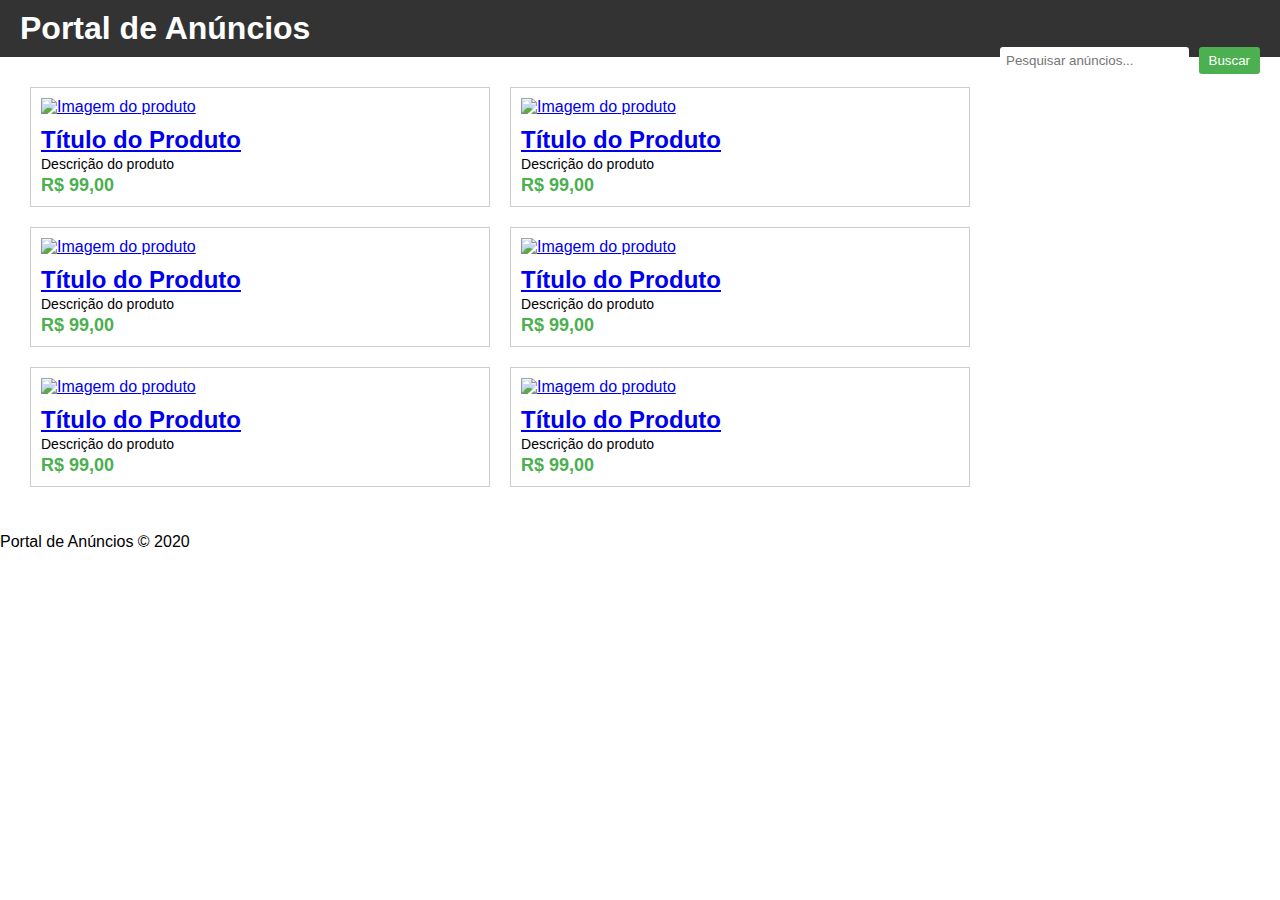
==== entrega 1/Index.html @ 51562f83 "Add files via upload" ====
<!DOCTYPE html>
<html>

<head>
	<title>Portal de Anúncios</title>
	<link rel="stylesheet" href="style.css">
</head>

<body>
	<header class="sticky">
		<div class="title">
		  <h1>Portal de Anúncios</h1>
		</div>
		<div class="search-container">
		  <div class="search">
			<form>
			  <input type="text" placeholder="Pesquisar anúncios...">
			  <button type="submit">Buscar</button>
			</form>
		  </div>
		</div>
	  </header>
	  
	<main>
		<div class="product_container">
			<ul class="item-cards">
				<li class="item-card">
					<a href="#">
						<img src="https://via.placeholder.com/300x200.png?text=Imagem+do+produto"
							alt="Imagem do produto">
						<h2><a href="#">Título do Produto</a></h2>
						<p>Descrição do produto</p>
						<span class="preco">R$ 99,00</span>
					</a>
				</li>
				<li class="item-card">
					<a href="#">
						<img src="https://via.placeholder.com/300x200.png?text=Imagem+do+produto"
							alt="Imagem do produto">
						<h2><a href="#">Título do Produto</a></h2>
						<p>Descrição do produto</p>
						<span class="preco">R$ 99,00</span>
					</a>
				</li>
				<li class="item-card">
					<a href="#">
						<img src="https://via.placeholder.com/300x200.png?text=Imagem+do+produto"
							alt="Imagem do produto">
						<h2><a href="#">Título do Produto</a></h2>
						<p>Descrição do produto</p>
						<span class="preco">R$ 99,00</span>
					</a>
				</li>
				<li class="item-card">
					<a href="#">
						<img src="https://via.placeholder.com/300x200.png?text=Imagem+do+produto"
							alt="Imagem do produto">
						<h2><a href="#">Título do Produto</a></h2>
						<p>Descrição do produto</p>
						<span class="preco">R$ 99,00</span>
					</a>
				</li>
				<li class="item-card">
					<a href="#">
						<img src="https://via.placeholder.com/300x200.png?text=Imagem+do+produto"
							alt="Imagem do produto">
						<h2><a href="#">Título do Produto</a></h2>
						<p>Descrição do produto</p>
						<span class="preco">R$ 99,00</span>
					</a>
				</li>
				<li class="item-card">
					<a href="#">
						<img src="https://via.placeholder.com/300x200.png?text=Imagem+do+produto"
							alt="Imagem do produto">
						<h2><a href="#">Título do Produto</a></h2>
						<p>Descrição do produto</p>
						<span class="preco">R$ 99,00</span>
					</a>
				</li>
			</ul>
		</div>
	</main>
	<footer>
		<p>Portal de Anúncios &copy; 2020</p>
	</footer>
</body>


</html>
---- entrega 1/style.css ----
body {
	margin: 0;
	padding: 0;
	font-family: sans-serif;
  }
  
  header {
	background-color: #333;
	color: #fff;
	padding: 10px 20px;
  }
  
  .title h1 {
	margin: 0;
  }
  
  .search {
	float: right;
  }
  
  .search input[type="text"] {
	padding: 6px;
	border: none;
	border-radius: 3px;
  }
  
  .search button {
	padding: 6px 10px;
	background-color: #4CAF50;
	color: #fff;
	border: none;
	border-radius: 3px;
	margin-left: 5px;
  }
  
  main {
	display: flex;
	flex-wrap: wrap;
	justify-content: center;
  }
  
  .product_container {
	margin: 20px;
	max-width: 1200px;
  }
  
  .item-cards {
	list-style: none;
	margin: 0;
	padding: 0;
	display: flex;
	flex-wrap: wrap;
	justify-content: space-between;
  }
  
  .item-card {
	border: 1px solid #ccc;
	margin: 10px;
	padding: 10px;
	width: calc(50% - 20px);
	box-sizing: border-box;
  }
  
  .item-card img {
	width: 100%;
	height: auto;
	margin-bottom: 10px;
  }
  
  .item-card h2 {
	margin: 0;
  }
  
  .item-card p {
	margin: 0;
	font-size: 14px;
	line-height: 1.5;
  }
  
  .preco {
	font-size: 18px;
	font-weight: bold;
	color: #4CAF50;
  }
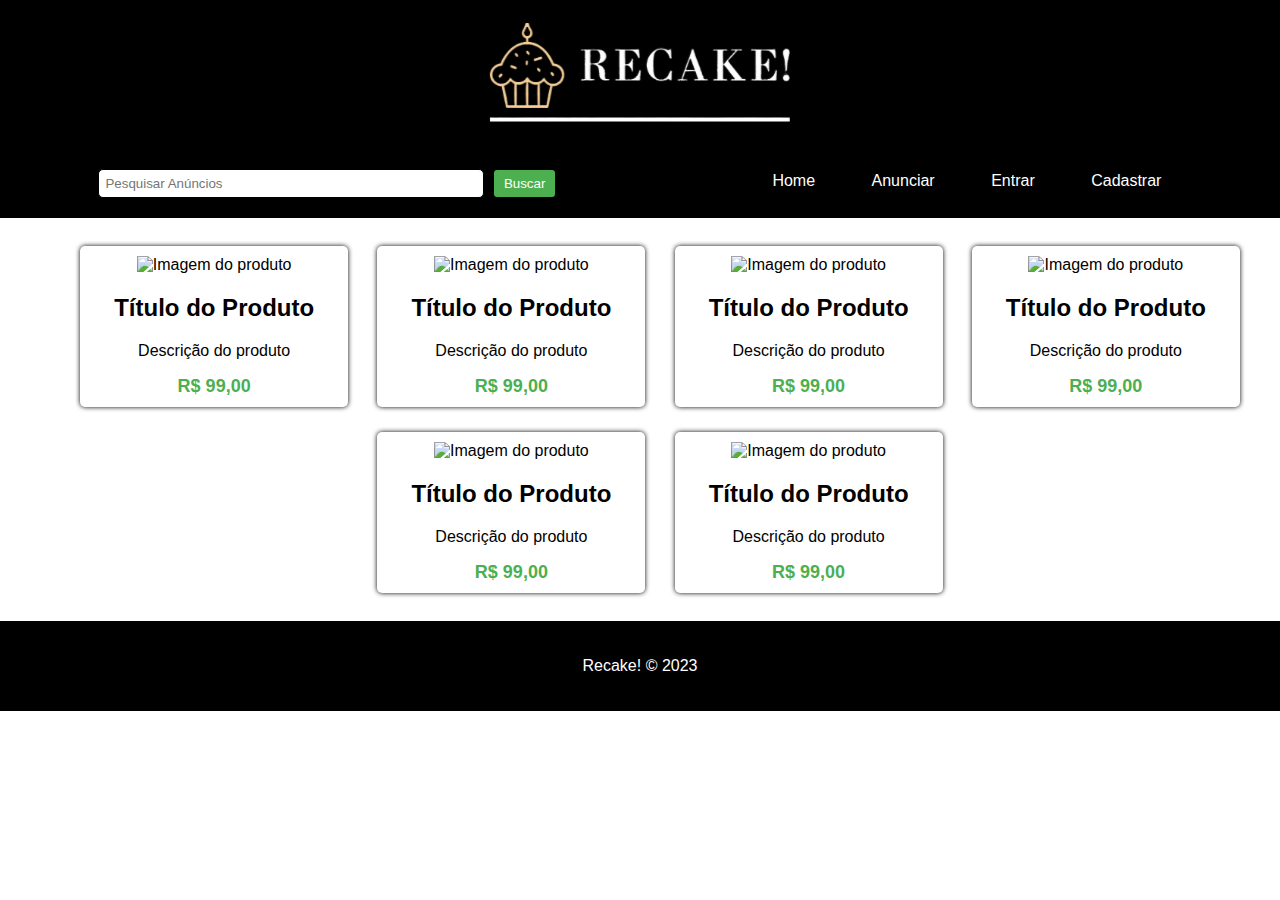
==== commit d3707f58: "Add files via upload" ====
--- a/entrega 1/Index.html
+++ b/entrega 1/Index.html
@@ -1,28 +1,39 @@
 <!DOCTYPE html>
-<html>
+<html lang="pt-br">
 
 <head>
-	<title>Portal de Anúncios</title>
-	<link rel="stylesheet" href="style.css">
+    <meta charset="UTF-8">
+    <meta http-equiv="X-UA-Compatible" content="IE=edge">
+    <meta name="viewport" content="width=device-width, initial-scale=1.0">
+    <title>Portal de Anúncios - Recake!</title>
+    <link rel="stylesheet" href="style.css">
 </head>
 
 <body>
-	<header class="sticky">
-		<div class="title">
-		  <h1>Portal de Anúncios</h1>
-		</div>
-		<div class="search-container">
-		  <div class="search">
-			<form>
-			  <input type="text" placeholder="Pesquisar anúncios...">
-			  <button type="submit">Buscar</button>
-			</form>
-		  </div>
-		</div>
-	  </header>
-	  
-	<main>
-		<div class="product_container">
+    <header>
+        <div class="logo">
+            <img src="logotype.png" alt="Logo">
+        </div>
+    </header>
+
+    <nav>
+        <div class="menu_container">
+            <div class="search">
+                <input type="text" placeholder="Pesquisar Anúncios">
+                <button type="submit">Buscar</button>
+            </div>
+            <div class="menu">
+                <ul>
+                    <li><a href="Index.html">Home</a></li>
+                    <li><a href="#">Anunciar</a></li>
+                    <li><a href="Login.html">Entrar</a></li>
+                    <li><a href="Register.html">Cadastrar</a></li>
+                </ul>
+        </div>
+    </nav>
+
+    <main>
+        <div class="product_container">
 			<ul class="item-cards">
 				<li class="item-card">
 					<a href="#">
@@ -80,11 +91,11 @@
 				</li>
 			</ul>
 		</div>
-	</main>
+    </main>
+
 	<footer>
-		<p>Portal de Anúncios &copy; 2020</p>
+		<p>Recake! &copy; 2023</p>
 	</footer>
 </body>
 
-
 </html>--- a/entrega 1/style.css
+++ b/entrega 1/style.css
@@ -1,85 +1,214 @@
-body {
-	margin: 0;
-	padding: 0;
-	font-family: sans-serif;
-  }
-  
-  header {
-	background-color: #333;
-	color: #fff;
-	padding: 10px 20px;
-  }
-  
-  .title h1 {
-	margin: 0;
-  }
-  
-  .search {
-	float: right;
-  }
-  
-  .search input[type="text"] {
-	padding: 6px;
-	border: none;
-	border-radius: 3px;
-  }
-  
-  .search button {
-	padding: 6px 10px;
-	background-color: #4CAF50;
-	color: #fff;
-	border: none;
-	border-radius: 3px;
-	margin-left: 5px;
-  }
-  
-  main {
-	display: flex;
-	flex-wrap: wrap;
-	justify-content: center;
-  }
-  
-  .product_container {
-	margin: 20px;
-	max-width: 1200px;
-  }
-  
-  .item-cards {
-	list-style: none;
-	margin: 0;
-	padding: 0;
-	display: flex;
-	flex-wrap: wrap;
-	justify-content: space-between;
-  }
-  
-  .item-card {
-	border: 1px solid #ccc;
-	margin: 10px;
-	padding: 10px;
-	width: calc(50% - 20px);
-	box-sizing: border-box;
-  }
-  
-  .item-card img {
-	width: 100%;
-	height: auto;
-	margin-bottom: 10px;
-  }
-  
-  .item-card h2 {
-	margin: 0;
-  }
-  
-  .item-card p {
-	margin: 0;
-	font-size: 14px;
-	line-height: 1.5;
-  }
-  
-  .preco {
-	font-size: 18px;
-	font-weight: bold;
-	color: #4CAF50;
-  }
-  +body{
+    margin: 0;
+    padding: 0;
+    font-family: 'Open Sans', sans-serif;
+    color: #000;
+    text-align: center;
+}
+
+header{
+    background: black;
+    color: #fff;
+    padding: 20px;
+    text-align: center;
+}
+
+nav{
+    background: black;
+    color: #fff;
+    padding: 20px;
+    text-align: center;
+}
+
+main{
+justify-content: center;
+}
+
+footer{
+    height: 2%;
+    background: black;
+    color: #fff;
+    text-align: center;
+    padding: 20px;
+    bottom: 0;
+}
+/* estilização do campo de busca*/
+nav input[type="text"]{
+    width: 30%;
+    height: 100%;
+    padding: 6px;
+    border: 1px solid black;
+    border-radius: 5px;
+}
+
+.search button{
+    padding: 6px 10px;
+    background: #4caf50;
+    color: #fff;
+    border: none;
+    border-radius: 3px;
+    margin-left: 5px;
+}
+
+.search button:hover{
+    background: #45a049;
+}
+
+/* estilização do menu */
+nav ul{
+    list-style: none;
+    display: inline;
+}
+
+nav ul li{
+    display: inline;
+    padding: 0 20px;
+}
+
+nav ul li a{
+    color: #fff;
+    text-align: center;
+    text-decoration: none;
+    border-radius: 3px;
+    padding: 6px;
+}
+
+nav ul li a:hover{
+    background-color: #1d1d1d;
+}
+
+.search{
+    width: 50%;
+    display: inline;
+}
+
+.menu{
+    height: 100%;
+    width: 50%;
+    float: right;
+    display: inline;
+    margin: 0.25%;
+}
+
+/* estilização do conteúdo da main page*/
+
+.product_container{
+    width: 100%;
+    display: inline-block;
+    background: #fff;
+    min-height: 400px;
+}
+
+.item-card{
+    width: 20%;
+    display: inline-block;
+    margin: 1%;
+    background: #fff;
+    border-radius: 5px;
+    padding: 10px;
+    box-shadow: 0 0 5px #000;
+}
+
+.item-card a{
+    text-decoration: none;
+    color: #000;
+}
+
+.item-card img{
+    width: 100%;
+    height: 100%;
+}
+
+.preco{
+    font-size: 18px;
+    font-weight: bold;
+    color: #4caf50
+}
+
+/* estilização do conteúdo da página de login */
+.grid1{
+    margin-top: 10px;
+    display: grid;
+    grid-template-columns: 1fr 1fr;
+}
+
+.login2 h1{
+    text-align: center;
+    color: #000;
+    margin-bottom: 20px;
+}
+
+.login2{
+    width: 75%;
+    background: #fff;
+    padding: 20px;
+    border-radius: 5px;
+    box-shadow: 0 0 5px #000;
+}
+
+.login2 h1{
+    text-align: center;
+    color: #000;
+    margin-bottom: 20px;
+}
+
+.login2 input{
+    width: 90%;
+    padding: 10px;
+    margin: 10px 0;
+    border: 1px solid #ccc;
+    border-radius: 5px;
+}
+
+.login2 button{
+    width: 30%;
+    padding: 10px;
+    margin: 10px 0;
+    border: none;
+    border-radius: 5px;
+    background: #4caf50;
+    color: #fff;
+}
+
+.login2 button:hover{
+    background: #45a049;
+}
+
+/* estilização do conteúdo da página de cadastro */
+.register_container{
+    margin: 0 auto;
+    margin-top: 10px;
+    width: 90%;
+    background: #fff;
+    padding: 20px;
+    border-radius: 5px;
+    box-shadow: 0 0 5px #000;
+}
+
+.register_container h1{
+    text-align: center;
+    color: #000;
+    margin-bottom: 20px;
+}
+
+.register_container input{
+    width: 98%;
+    padding: 10px;
+    margin: 10px 0;
+    border: 1px solid #ccc;
+    border-radius: 5px;
+}
+
+.register_container button{
+    width: 30%;
+    padding: 10px;
+    margin: 10px 0;
+    border: none;
+    border-radius: 5px;
+    background: #4caf50;
+    color: #fff;
+}
+
+.register_container button:hover{
+    background: #45a049;
+}
